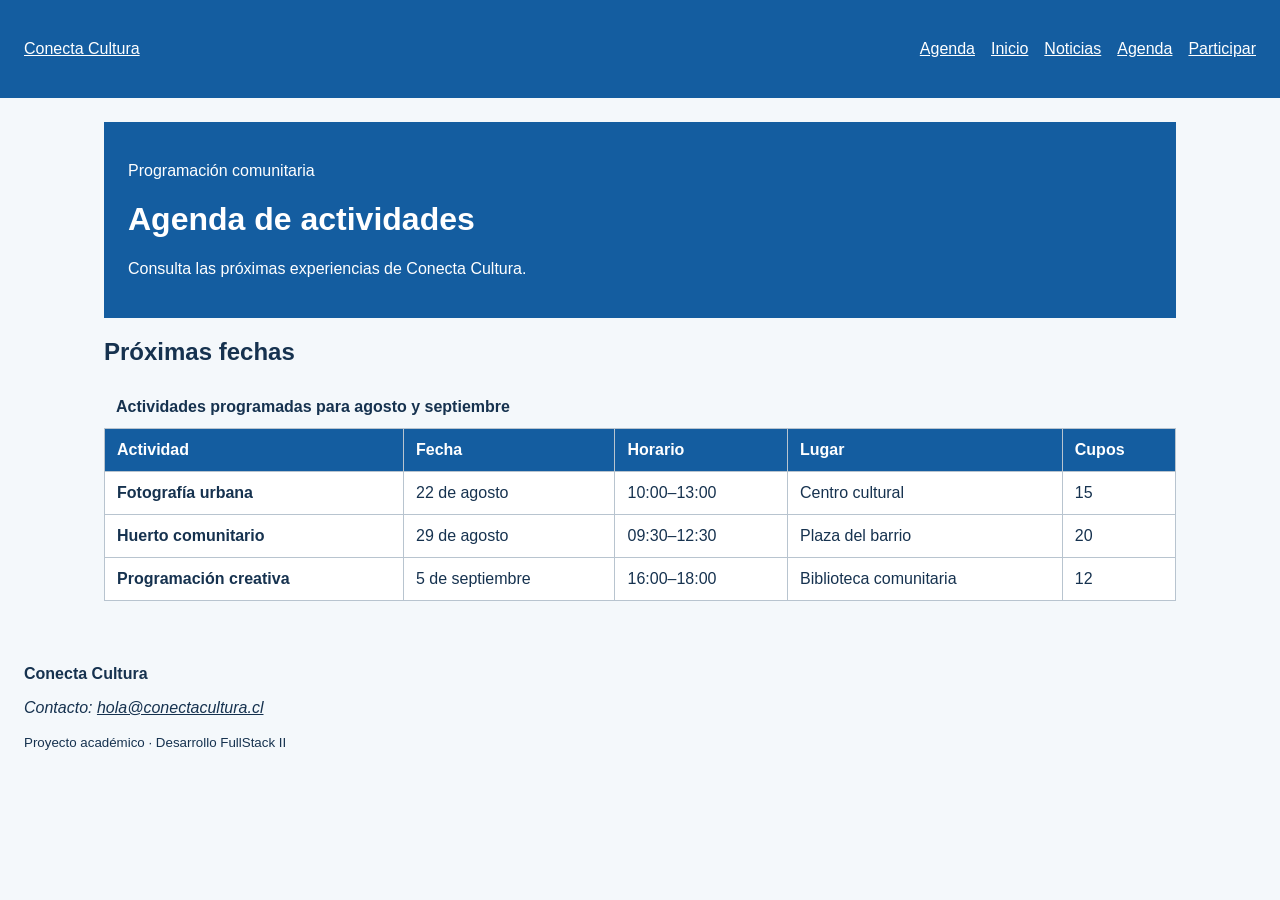
==== agenda.html @ 5d26c38c "feat: actualizar navegación con agenda y participación" ====
<!DOCTYPE html>
<html lang="es">
<head>
  <meta charset="UTF-8">
  <meta name="viewport" content="width=device-width, initial-scale=1.0">
  <meta name="description" content="Talleres y actividades de Conecta Cultura">
  <title>Agenda de actividades| Conecta Cultura</title>
  <link rel="stylesheet" href="assets/css/estilos.css">
</head>

<body>

  <a class="salto-contenido" href="#contenido-principal">Ir al contenido</a>

  <header class="cabecera-sitio">

    <a class="marca" href="index.html">Conecta Cultura</a>

    <nav aria-label="Navegación principal">
      <ul class="menu">
        <li><a href="agenda.html" aria-current="page">Agenda</a></li>
        <li><a href="index.html">Inicio</a></li>
        <li><a href="noticias.html">Noticias</a></li>
        <li><a href="agenda.html">Agenda</a></li>
        <li><a href="participar.html">Participar</a></li>
      </ul>
    </nav>

  </header>
<main id="contenido-principal">
  <header class="encabezado-pagina">
    <p class="etiqueta">Programación comunitaria</p>
    <h1>Agenda de actividades</h1>
    <p>Consulta las próximas experiencias de Conecta Cultura.</p>
  </header>

  <section aria-labelledby="titulo-agenda">
    <h2 id="titulo-agenda">Próximas fechas</h2>
    <div class="tabla-contenedor" tabindex="0"
         aria-label="Agenda desplazable horizontalmente">
      <table>
        <caption>Actividades programadas para agosto y septiembre</caption>
        <thead>
          <tr>
            <th scope="col">Actividad</th>
            <th scope="col">Fecha</th>
            <th scope="col">Horario</th>
            <th scope="col">Lugar</th>
            <th scope="col">Cupos</th>
          </tr>
        </thead>
        <tbody>
          <tr>
            <th scope="row">Fotografía urbana</th>
            <td><time datetime="2026-08-22">22 de agosto</time></td>
            <td><time datetime="10:00">10:00</time>–13:00</td>
            <td>Centro cultural</td>
            <td>15</td>
          </tr>
          <tr>
            <th scope="row">Huerto comunitario</th>
            <td><time datetime="2026-08-29">29 de agosto</time></td>
            <td><time datetime="09:30">09:30</time>–12:30</td>
            <td>Plaza del barrio</td>
            <td>20</td>
          </tr>
          <tr>
            <th scope="row">Programación creativa</th>
            <td><time datetime="2026-09-05">5 de septiembre</time></td>
            <td><time datetime="16:00">16:00</time>–18:00</td>
            <td>Biblioteca comunitaria</td>
            <td>12</td>
          </tr>
        </tbody>
      </table>
    </div>
  </section>
</main>


  <footer class="pie-sitio">

    <p><strong>Conecta Cultura</strong></p>

    <address>
      Contacto:
      <a href="mailto:hola@conectacultura.cl">
        hola@conectacultura.cl
      </a>
    </address>

    <p>
      <small>Proyecto académico · Desarrollo FullStack II</small>
    </p>

  </footer>

  <script src="assets/js/app.js"></script>

</body>
</html>
---- assets/css/estilos.css ----
*{
  box-sizing: border-box;
}

body {
  margin: 0;
  font-family: Arial, sans-serif;
  color: #16324f;
  background-color: #f4f8fb;
}

header,
main,
footer {
  padding: 1.5rem;
}

header {
  color: #ffffff;
  background-color: #145da0;
}

button {
  padding: 0.75rem 1rem;
  color: #ffffff;
  background-color: #2a7f62;
  border: 0;
  border-radius: 0.4rem;
  cursor: pointer;
}

.cabecera-sitio,
.menu,
.grilla-tarjetas {
  display: flex;
  gap: 1rem;
}

.cabecera-sitio {
  align-items: center;
  justify-content: space-between;
}

.menu {
  padding: 0;
  list-style: none;
}

.marca,
.menu a,
.pie-sitio a {
  color: inherit;
}

main {
  max-width: 70rem;
  margin-inline: auto;
}

.grilla-tarjetas {
  flex-wrap: wrap;
}

.tarjeta {
  flex: 1 1 18rem;
  padding: 1rem;
  background: #ffffff;
}

img {
  max-width: 100%;
  height: auto;
}

.salto-contenido {
  position: absolute;
  left: -10000px;
}

.salto-contenido:focus {
  position: static;
}

.tabla-contenedor {
  max-width: 100%;
  overflow-x: auto;
}

table {
  width: 100%;
  border-collapse: collapse;
  background-color: #ffffff;
}

caption {
  padding: 0.75rem;
  font-weight: bold;
  text-align: left;
}

th,
td {
  padding: 0.75rem;
  border: 1px solid #b8c4cf;
  text-align: left;
}

thead {
  color: #ffffff;
  background-color: #145da0;
}

.formulario {
  display: grid;
  gap: 1rem;
  max-width: 42rem;
}

.formulario fieldset {
  display: grid;
  gap: 0.75rem;
  padding: 1rem;
  border: 1px solid #b8c4cf;
}

.formulario input,
.formulario select,
.formulario textarea {
  width: 100%;
  padding: 0.7rem;
  font: inherit;
}

.formulario input[type="radio"],
.formulario input[type="checkbox"] {
  width: auto;
}
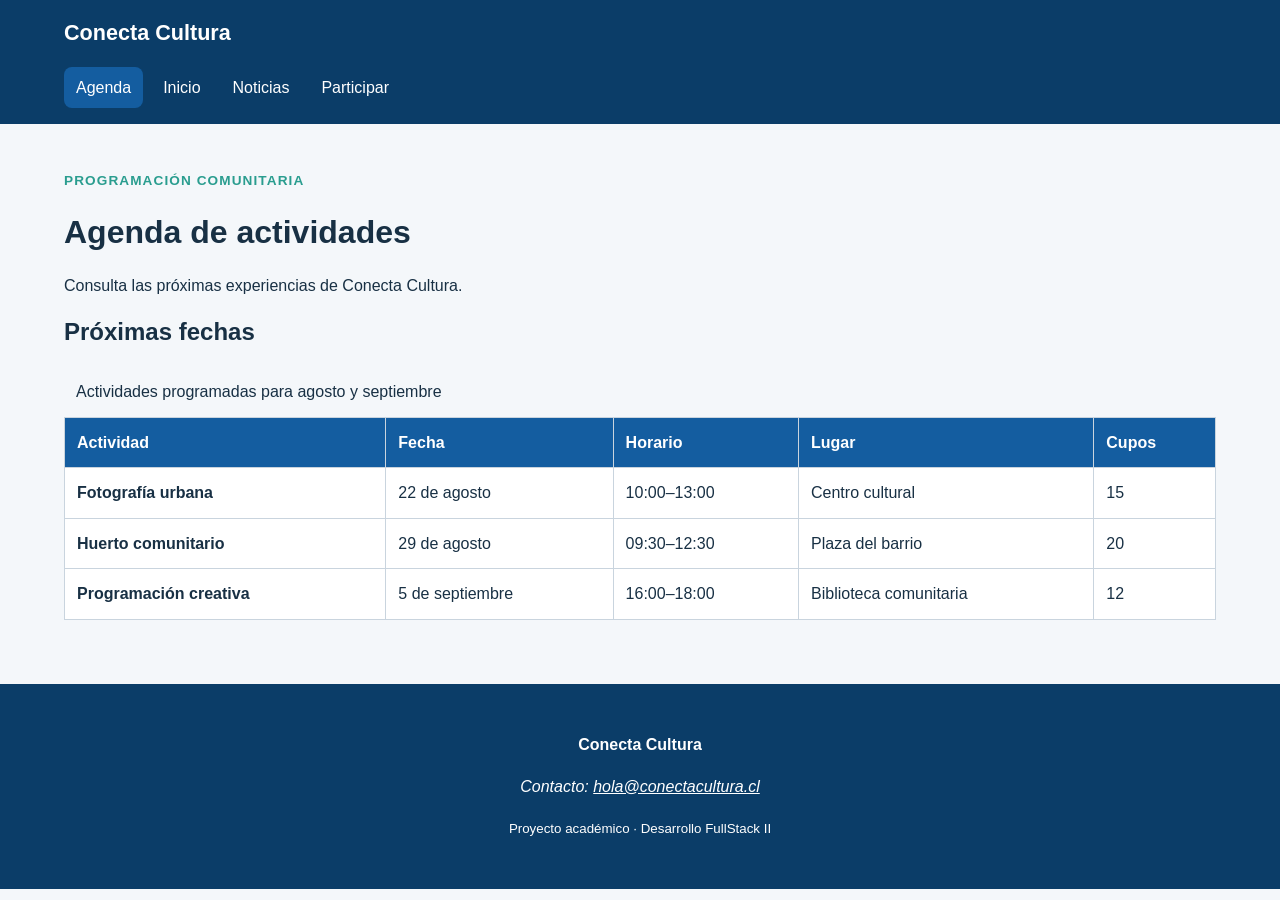
==== commit 09636c09: "feat: actualizar css" ====
--- a/agenda.html
+++ b/agenda.html
@@ -21,7 +21,6 @@
         <li><a href="agenda.html" aria-current="page">Agenda</a></li>
         <li><a href="index.html">Inicio</a></li>
         <li><a href="noticias.html">Noticias</a></li>
-        <li><a href="agenda.html">Agenda</a></li>
         <li><a href="participar.html">Participar</a></li>
       </ul>
     </nav>
--- a/assets/css/estilos.css
+++ b/assets/css/estilos.css
@@ -1,84 +1,135 @@
-*{
+:root {
+  --color-primario: #145da0;
+  --color-primario-oscuro: #0b3d68;
+  --color-secundario: #2a9d8f;
+  --color-acento: #f4a261;
+  --color-texto: #183044;
+  --color-texto-suave: #526575;
+  --color-fondo: #f4f7fa;
+  --color-superficie: #ffffff;
+  --color-borde: #c9d4de;
+  --fuente-base: Arial, Helvetica, sans-serif;
+  --radio: 0.75rem;
+  --sombra: 0 0.5rem 1.25rem rgb(20 48 68 / 12%);
+  --ancho-contenido: 72rem;
+}
+
+*,
+*::before,
+*::after {
   box-sizing: border-box;
+}
+
+html {
+  scroll-behavior: smooth;
 }
 
 body {
   margin: 0;
-  font-family: Arial, sans-serif;
-  color: #16324f;
-  background-color: #f4f8fb;
-}
-
-header,
-main,
-footer {
-  padding: 1.5rem;
-}
-
-header {
-  color: #ffffff;
-  background-color: #145da0;
-}
-
-button {
-  padding: 0.75rem 1rem;
-  color: #ffffff;
-  background-color: #2a7f62;
-  border: 0;
-  border-radius: 0.4rem;
-  cursor: pointer;
-}
-
-.cabecera-sitio,
-.menu,
-.grilla-tarjetas {
+  color: var(--color-texto);
+  background: var(--color-fondo);
+  font-family: var(--fuente-base);
+  font-size: 1rem;
+  line-height: 1.6;
+}
+
+img,
+video {
+  display: block;
+  max-width: 100%;
+  height: auto;
+}
+
+a {
+  color: var(--color-primario);
+}
+
+h1,
+h2,
+h3 {
+  line-height: 1.2;
+}
+
+main {
+  width: min(100% - 2rem, var(--ancho-contenido));
+  margin-inline: auto;
+  padding-block: 2rem 4rem;
+}
+
+section + section {
+  margin-top: 3rem;
+}
+
+.cabecera-sitio {
+  padding: 1rem max(1rem, calc((100% - var(--ancho-contenido)) / 2));
+  color: #ffffff;
+  background: var(--color-primario-oscuro);
+}
+
+.marca {
+  color: #ffffff;
+  font-size: 1.35rem;
+  font-weight: 700;
+  text-decoration: none;
+}
+
+.menu {
   display: flex;
-  gap: 1rem;
-}
-
-.cabecera-sitio {
-  align-items: center;
-  justify-content: space-between;
-}
-
-.menu {
+  flex-wrap: wrap;
+  gap: 0.5rem;
+  margin: 1rem 0 0;
   padding: 0;
   list-style: none;
 }
 
-.marca,
-.menu a,
-.pie-sitio a {
-  color: inherit;
-}
-
-main {
-  max-width: 70rem;
-  margin-inline: auto;
-}
-
-.grilla-tarjetas {
-  flex-wrap: wrap;
+.menu a {
+  display: inline-block;
+  padding: 0.5rem 0.75rem;
+  color: #ffffff;
+  border-radius: 0.5rem;
+  text-decoration: none;
+}
+
+.menu a:hover,
+.menu a[aria-current="page"] {
+  background: var(--color-primario);
 }
 
 .tarjeta {
-  flex: 1 1 18rem;
-  padding: 1rem;
-  background: #ffffff;
-}
-
-img {
-  max-width: 100%;
-  height: auto;
-}
-
-.salto-contenido {
-  position: absolute;
-  left: -10000px;
-}
-
-.salto-contenido:focus {
-  position: static;
+  padding: 1.5rem;
+  background: var(--color-superficie);
+  border: 1px solid var(--color-borde);
+  border-radius: var(--radio);
+  box-shadow: var(--sombra);
+}
+
+.etiqueta {
+  margin-bottom: 0.25rem;
+  color: var(--color-secundario);
+  font-size: 0.85rem;
+  font-weight: 700;
+  letter-spacing: 0.08em;
+  text-transform: uppercase;
+}
+
+.boton,
+button {
+  display: inline-block;
+  width: fit-content;
+  padding: 0.7rem 1rem;
+  color: #ffffff;
+  background: var(--color-primario);
+  border: 0;
+  border-radius: 0.5rem;
+  font: inherit;
+  font-weight: 700;
+  text-decoration: none;
+  cursor: pointer;
+}
+
+.boton:hover,
+button:hover {
+  background: var(--color-primario-oscuro);
 }
 
 .tabla-contenedor {
@@ -89,25 +140,24 @@
 table {
   width: 100%;
   border-collapse: collapse;
-  background-color: #ffffff;
-}
-
-caption {
-  padding: 0.75rem;
-  font-weight: bold;
-  text-align: left;
-}
-
+  background: var(--color-superficie);
+}
+
+caption,
 th,
 td {
   padding: 0.75rem;
-  border: 1px solid #b8c4cf;
   text-align: left;
 }
 
+th,
+td {
+  border: 1px solid var(--color-borde);
+}
+
 thead {
   color: #ffffff;
-  background-color: #145da0;
+  background: var(--color-primario);
 }
 
 .formulario {
@@ -119,8 +169,11 @@
 .formulario fieldset {
   display: grid;
   gap: 0.75rem;
-  padding: 1rem;
-  border: 1px solid #b8c4cf;
+  padding: 1.5rem;
+  background: var(--color-superficie);
+  border: 1px solid var(--color-borde);
+  border-radius: var(--radio);
+  box-shadow: var(--sombra);
 }
 
 .formulario input,
@@ -128,6 +181,10 @@
 .formulario textarea {
   width: 100%;
   padding: 0.7rem;
+  color: inherit;
+  background: #ffffff;
+  border: 1px solid var(--color-borde);
+  border-radius: 0.4rem;
   font: inherit;
 }
 
@@ -135,3 +192,43 @@
 .formulario input[type="checkbox"] {
   width: auto;
 }
+
+:focus-visible {
+  outline: 3px solid var(--color-acento);
+  outline-offset: 3px;
+}
+
+input:required,
+select:required,
+textarea:required {
+  border-left: 0.3rem solid var(--color-primario);
+}
+
+input:focus,
+select:focus,
+textarea:focus {
+  border-color: var(--color-primario);
+}
+
+.salto-contenido {
+  position: absolute;
+  padding: 0.6rem 1rem;
+  color: #ffffff;
+  background: var(--color-primario-oscuro);
+  transform: translateY(-150%);
+}
+
+.salto-contenido:focus {
+  transform: translateY(0);
+}
+
+.pie-sitio {
+  padding: 2rem;
+  color: #ffffff;
+  background: var(--color-primario-oscuro);
+  text-align: center;
+}
+
+.pie-sitio a {
+  color: #ffffff;
+}
